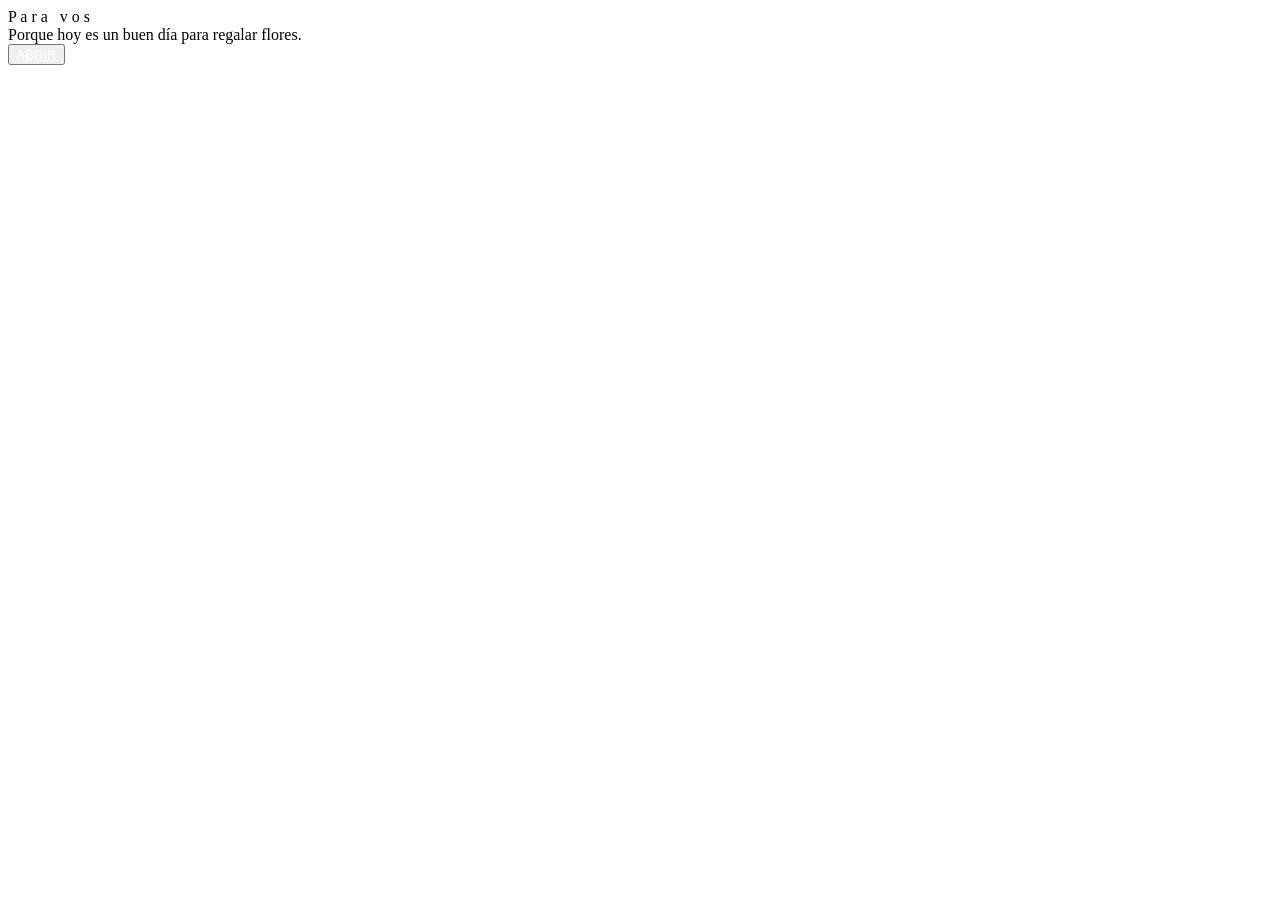
==== index.html @ 35e80be9 "Commit" ====
<!DOCTYPE html>
<html lang="es">

<head>
    <meta charset="UTF-8">
    <meta http-equiv="X-UA-Compatible" content="IE=edge">
    <meta name="viewport" content="width=device-width, initial-scale=1.0">
    <link rel="stylesheet" href="css/style.css">
    <link rel="icon" href="img/flowers.png" type="image/x-icon">
    <title>...</title>
</head>

<body>
    <div class="greetings">
        <span>P</span>
        <span>a</span>
        <span>r</span>
        <span>a</span>
        <span>&nbsp;</span>
        <span>v</span>
        <span>o</span>
        <span>s</span>
    </div>
    <div class="description">
        <span>Porque hoy es un buen día para regalar flores.</span>
    </div>
    <div class="button">
        <button class="botones">
            <a href="flower.html" style="color: #fff;">ABRIR</a>
        </button>
    </div>

</body>

</html>
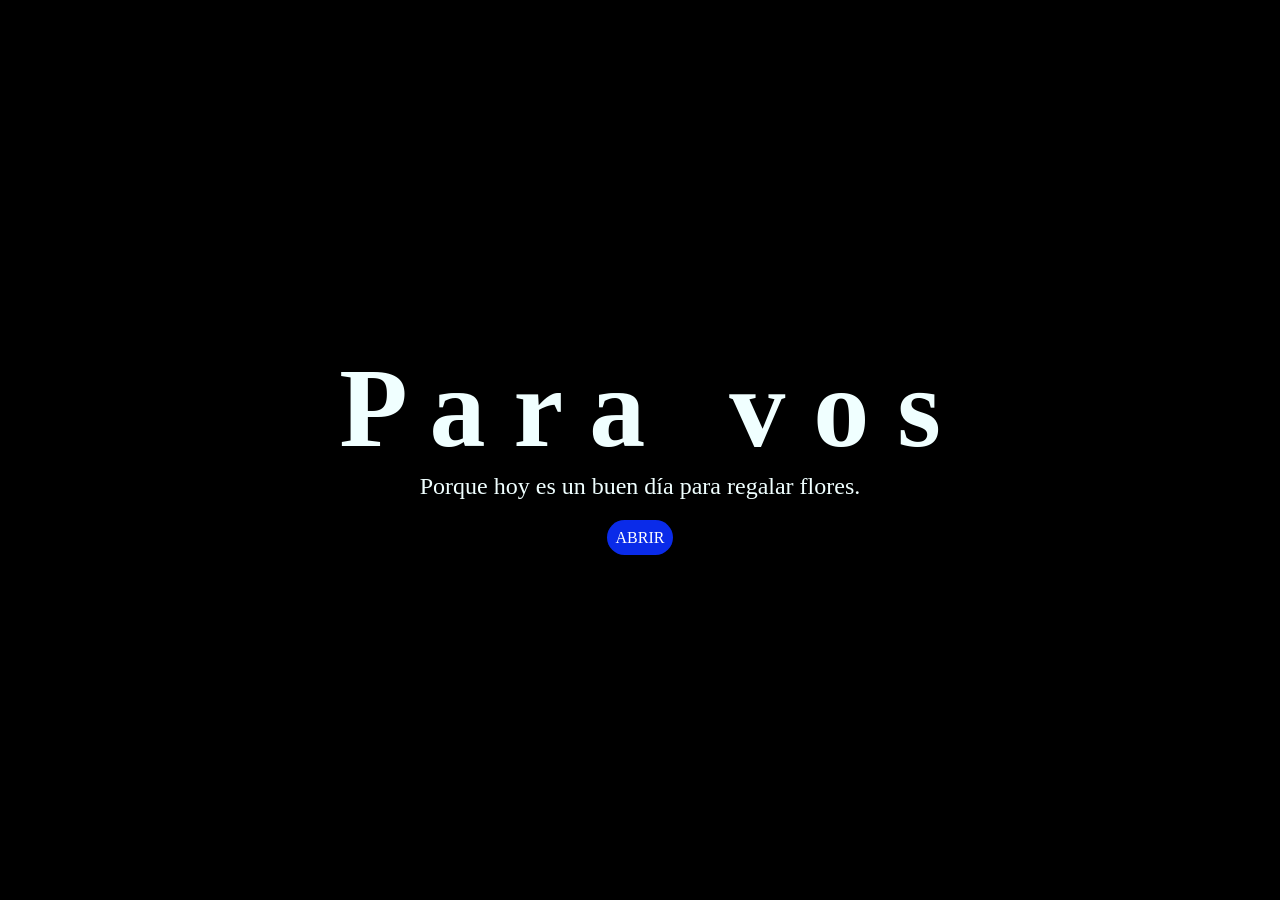
==== commit 3adfbd88: "update index.html Updated stylesheet and favicon links to use relative paths." ====
--- a/index.html
+++ b/index.html
@@ -5,8 +5,8 @@
     <meta charset="UTF-8">
     <meta http-equiv="X-UA-Compatible" content="IE=edge">
     <meta name="viewport" content="width=device-width, initial-scale=1.0">
-    <link rel="stylesheet" href="css/style.css">
-    <link rel="icon" href="img/flowers.png" type="image/x-icon">
+    <link rel="stylesheet" href="style.css">
+    <link rel="icon" href="flowers.png" type="image/x-icon">
     <title>...</title>
 </head>
 
--- a/style.css
+++ b/style.css
@@ -0,0 +1,116 @@
+@import url('https://fonts.googleapis.com/css2?family=Poppins:ital,wght@0,500;1,900&display=swap');
+*{
+    font-family: 'Poppins',cursive;
+    box-sizing: border-box;
+    margin: 0;
+    padding: 0;
+}
+html{
+    overflow-x: hidden;
+    width: 100%;
+}
+body{
+    color: azure;
+    width: 100%;
+    min-height: 100vh;
+    height: 82vh;
+    display: flex;
+    flex-direction: column;
+    align-items: center;
+    justify-content: center;
+    background-color: black;
+    overflow-x: hidden;
+    /* padding-top: -30; */
+}
+
+.botones{
+    padding: 9px;
+    border-radius: 80px;
+    background-color: transparent;
+    border: none;
+}
+
+.botones a{
+    background-color: #0a2be9;
+    padding: 9px;
+    border-radius: 80px;
+    -webkit-border-radius: 80px;
+    -moz-border-radius: 80px;
+    -ms-border-radius: 80px;
+    -o-border-radius: 80px;
+
+}
+
+.botones a:focus{
+    background-color: rgb(50, 194, 194);
+}
+
+.greetings{
+    font-size: 7rem;
+    font-weight: 900;
+    max-width: 100%;
+    text-align: center;
+}
+.greetings > span{
+    animation: glow 2.5s ease-in-out infinite;
+}
+@keyframes glow{
+    0%, 100%{
+        color: #fff;
+        text-shadow: 0 0 12px #39c6d6, 0 0 50px #39c6d6, 0 0 100px #39c6d6;
+    }
+    10%, 90%{
+        color: #111;
+        text-shadow: none;
+    }
+}
+.greetings > span:nth-child(2){
+    animation-delay: .2s ;
+}
+.greetings > span:nth-child(3){
+    animation-delay: .4s ;
+}
+.greetings > span:nth-child(4){
+    animation-delay: .6s;
+}
+.greetings > span:nth-child(5){
+    animation-delay: .8s;
+}
+.greetings > span:nth-child(6){
+    animation-delay: 1s;
+}
+.greetings > span:nth-child(7){
+    animation-delay: 1.2s;
+}
+.greetings > span:nth-child(8){
+    animation-delay: 1.4s;
+}
+
+.description{
+    font-size: 1.5rem;
+    margin-bottom: 20px;
+    text-align: center;
+    max-width: 100%;
+}
+
+.button a{
+    text-decoration: none;
+    font-size: 1rem;
+    color: #111;
+}
+
+@media screen and (max-width:574px){
+    .greetings{
+        display: block;
+        font-size: 4rem;
+        font-weight: 800;
+        text-align: center;
+    }
+    .description{
+        font-size: 2rem;
+    }
+    
+    .button a{
+        font-size: 1rem;
+    }
+}
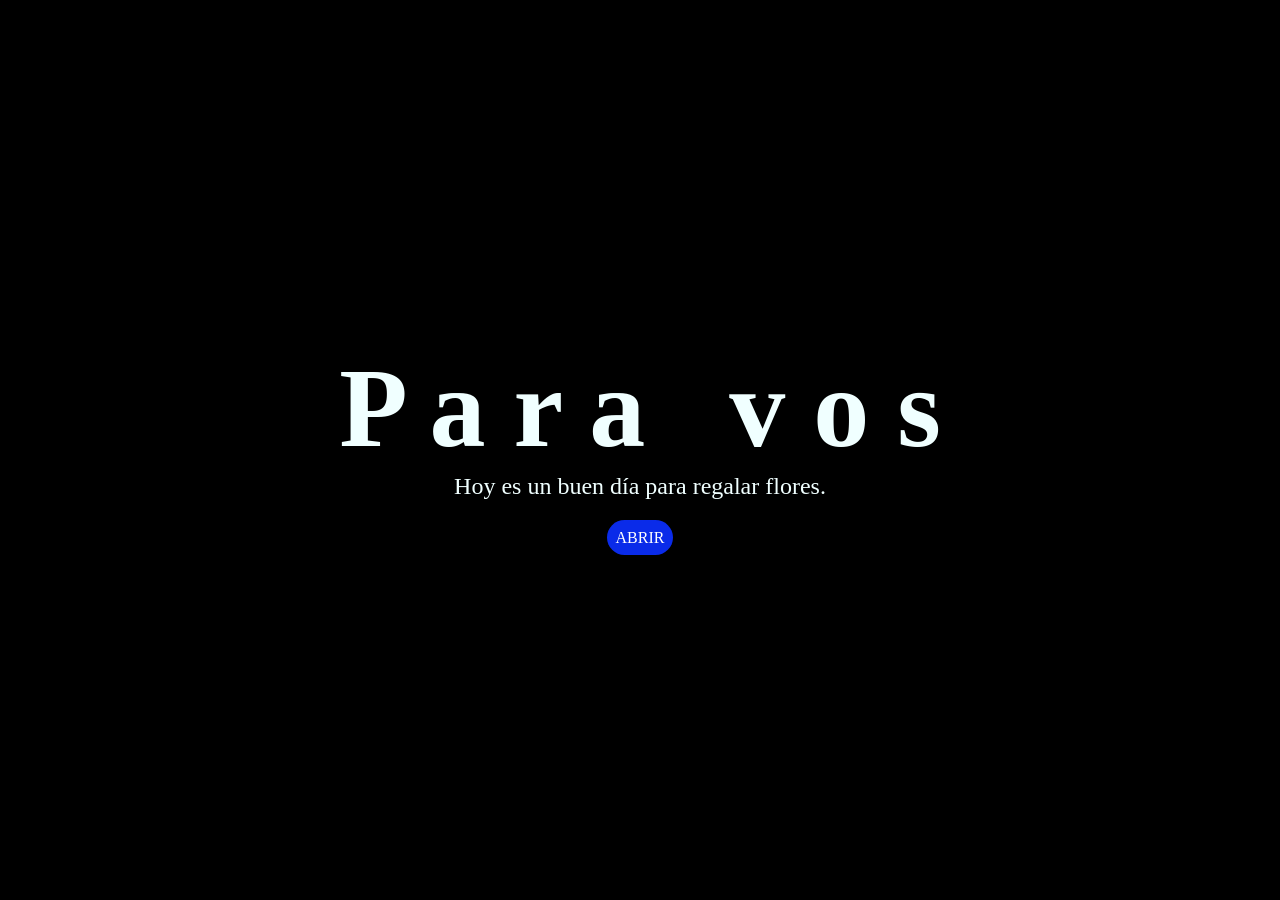
==== commit 4bbe5c05: "Update description text in index.html" ====
--- a/index.html
+++ b/index.html
@@ -22,7 +22,7 @@
         <span>s</span>
     </div>
     <div class="description">
-        <span>Porque hoy es un buen día para regalar flores.</span>
+        <span>Hoy es un buen día para regalar flores.</span>
     </div>
     <div class="button">
         <button class="botones">
